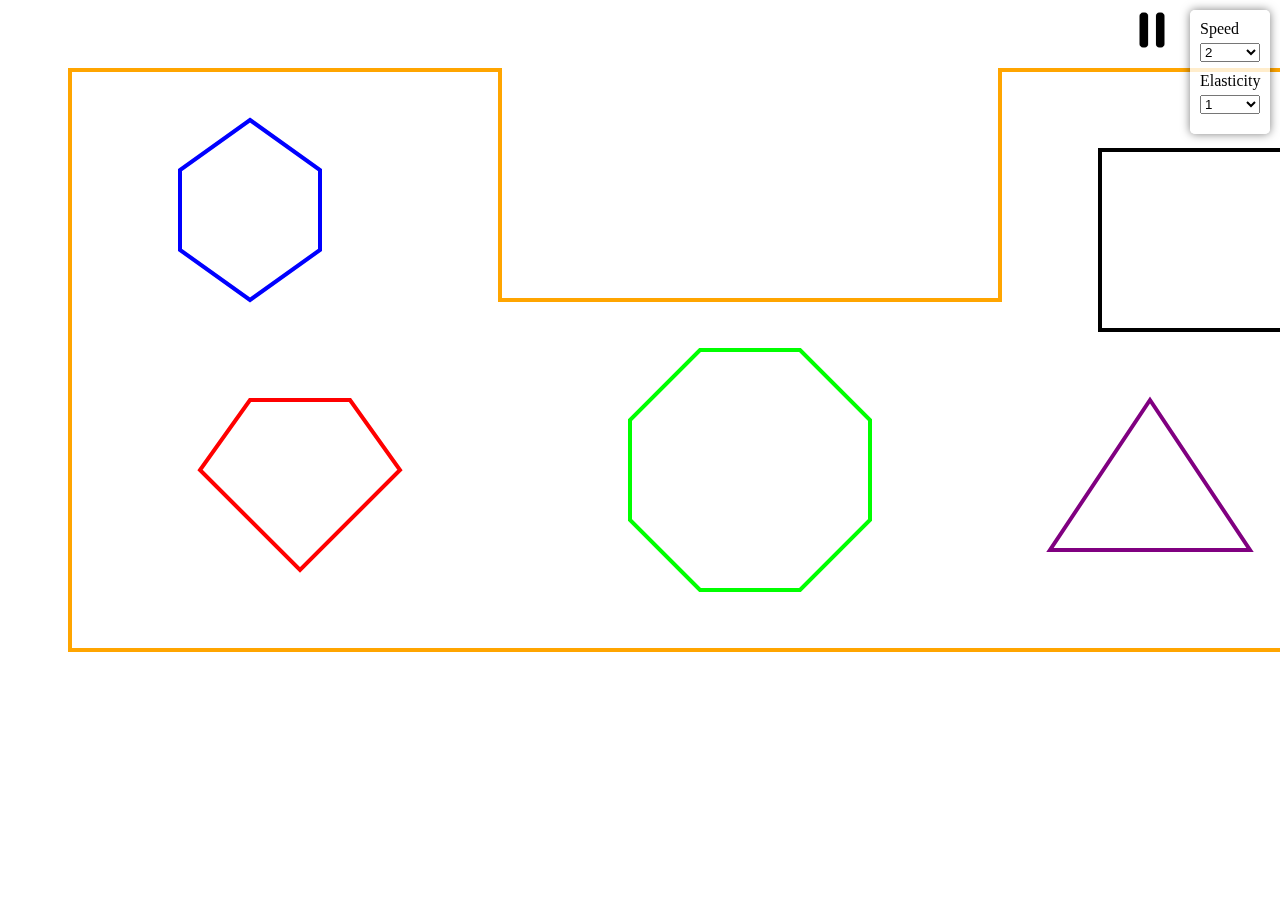
==== BouncigBalls/index.html @ 342622f6 "deleteball" ====
<!DOCTYPE html>
<html lang="en">
<head>
<meta charset="UTF-8">
<meta name="viewport" content="width=device-width, initial-scale=1.0">
<link rel="stylesheet" type="text/css" href="./style.css">
<script type="text/javascript" src="./js/Model/Ball.js"></script>
<script type="text/javascript" src="./js/Model/CustomShape.js"></script>
<script type="text/javascript" src="./js/Controller/ControlPanel.js"></script>
<script type="text/javascript" src="./index.js" defer></script>
<title>Препятствия и шарики</title>
</head>
<body>
    <canvas id="myCanvas"></canvas>

    <div class="control-panel">
        <label for="speed">Speed</label>
        <select id="speed">
            <option value="1">1</option>
            <option value="2" selected>2</option>
            <option value="3">3</option>
            <option value="4">4</option>
            <option value="5">5</option>
            <option value="6">6</option>
            <option value="7">7</option>
            <option value="8">8</option>
            <option value="9">9</option>
            <option value="10">10</option>
        </select>
        <label for="elasticity">Elasticity</label>
        <select id="elasticity">
            <option value="0.5">0.5</option>
            <option value="0.6">0.6</option>
            <option value="0.7">0.7</option>
            <option value="0.8">0.8</option>
            <option value="0.9">0.9</option>
            <option value="1" selected>1</option>
        </select>
    </div>

    <div class="menu hidden" id="gameMenu">
        <div class="menu-item size-item shadow-item">
            <label for="size">Size</label>
            <input type="range" id="sizeRange" min="10" max="20" value="15" step="1">
            <span id="sizeValue">15</span>
        </div>
    
        <div class="menu-item material-item shadow-item">
            <label for="material">Material</label>
            <div id="materialButtonContainer">
                <button id="material">Choose Material</button>
                <button id="addMaterial">Add Material</button>
            </div>
        </div>
        <div class="menu-item color-item shadow-item">
            <label for="color">Color</label>
            <input type="color" id="color" name="color">
        </div>
        <div class="menu-item create-ball-item shadow-item">
            <button id="createBall">Create Ball</button>
            <button id="shapeButton">Shape</button>
        </div>
        <div class="menu-item ball-container shadow-item" id="ballContainer"></div>

        
    </div>
    <div class="menu hidden" id="shapeMenu">
        <div class="menu-item shadow-item">
            <label for="shapeInput">Enter Shape Coordinates</label>
            <div class="coordinate-pair">
                <input type="text" id="shapeInput1" placeholder="x1">
                <input type="text" id="shapeInput2" placeholder="y1">
            </div>
            <div class="coordinate-pair">
                <input type="text" id="shapeInput3" placeholder="x2">
                <input type="text" id="shapeInput4" placeholder="y2">
            </div>
            <div class="coordinate-pair">
                <input type="text" id="shapeInput5" placeholder="x3">
                <input type="text" id="shapeInput6" placeholder="y3">
            </div>
            <div class="coordinate-pair">
                <input type="text" id="shapeInput7" placeholder="x4">
                <input type="text" id="shapeInput8" placeholder="y4">
            </div>
            <div class="coordinate-pair">
                <input type="text" id="shapeInput9" placeholder="x5">
                <input type="text" id="shapeInput10" placeholder="y5">
            </div>
            <div class="coordinate-pair">
                <input type="text" id="shapeInput11" placeholder="x6">
                <input type="text" id="shapeInput12" placeholder="y6">
            </div>
            <div class="coordinate-pair">
                <input type="text" id="shapeInput13" placeholder="x7">
                <input type="text" id="shapeInput14" placeholder="y7">
            </div>
            <div class="coordinate-pair">
                <input type="text" id="shapeInput15" placeholder="x8">
                <input type="text" id="shapeInput16" placeholder="y8">
            </div>
        </div>
        <div class="menu-item shadow-item">
            <label for="color">Color</label>
            <input type="color" id="colorShape" name="color">
            <button id="drawShape">Draw Shape</button>
            <button id="closeShapeMenu">Cancel</button>
        </div>
    </div>
    
    
    <div class="menu hidden" id="materialMenu">
        <div class="menu-item material-list shadow-item">
            <label for="materialType">Available Materials</label>
            <select id="materialType"></select>
        </div>
        <div class="menu-item material-option shadow-item">
            <button id="backToMainMenu">Cancel</button>
        </div>
    </div>
    
    <div class="menu hidden" id="addMaterialMenu">
        <div class="menu-item shadow-item">
            <label for="materialName">Material Name</label>
            <input type="text" id="materialName" placeholder="Enter material name">
        </div>
        <div class="menu-item shadow-item">
            <label for="materialMass">Mass</label>
            <select id="materialMass">
                <option value="1">1</option>
                <option value="2">2</option>
                <option value="3">3</option>
                <option value="4">4</option>
                <option value="5">5</option>
            </select>
        </div>
        <div class="menu-item shadow-item">
            <label for="materialFriction">Friction</label>
            <select id="materialFriction">
                <option value="0.1" selected>0</option>
                <option value="1.0">1</option>
            </select>
        </div>
        
        <div class="menu-item shadow-item" id="materialButtonContainer">
            <button id="saveMaterial">Save</button>
            <button id="cancelMaterial">Cancel</button>
        </div>
    </div>

    <img id="pause" src="./images/pause_button.png" alt="Pause" />
    <img id="play" src="./images/play_button.png" alt="Play" class="hidden" />

    <div class="context-menu hidden" id="contextMenu">
        <div class="menu-item">
            <label for="contextColor">Color</label>
            <input type="color" id="contextColor">
        </div>
        <div class="menu-item">
            <label for="contextSize">Size</label>
            <input type="range" id="contextSizeRange" min="10" max="20" step="1">
            <span id="contextSizeValue">15</span>
        </div>
        <div class="menu-item">
            <button id="applyChanges">Apply</button>
            <button id="closeMenu">Close</button>
        </div>
    </div>
    

</body>
</html>
---- BouncigBalls/style.css ----
body, html {
    margin: 0;
    padding: 0;
    height: 100%;
    overflow: hidden;
    -webkit-user-select: none; /* Для WebKit-браузеров (Chrome, Safari) */
    -moz-user-select: none;    /* Для Firefox */
    -ms-user-select: none;     /* Для Internet Explorer/Edge */
    user-select: none;         /* Современный стандарт */
}
canvas {
    display: block;
    -webkit-user-select: none; /* Для WebKit-браузеров (Chrome, Safari) */
    -moz-user-select: none;    /* Для Firefox */
    -ms-user-select: none;     /* Для Internet Explorer/Edge */
    user-select: none;         /* Современный стандарт */
}

button {
padding: 10px;
border: 2px solid #000;
border-radius: 3px;
background-color: #fff;
cursor: pointer;
-webkit-user-select: none; /* Для WebKit-браузеров (Chrome, Safari) */
-moz-user-select: none;    /* Для Firefox */
-ms-user-select: none;     /* Для Internet Explorer/Edge */
user-select: none;         /* Современный стандарт */
}
.menu button {
width: 100%;
padding: 10px;
border: 2px solid rgba(0, 0, 0, 0.3); 
background-color: rgba(255, 255, 255, 0.8);
cursor: pointer;
}
.menu button:hover {
background-color: rgba(240, 240, 240, 0.8); 
}
#pause, #play {
position: absolute;
top: 10px;
left: 90%;
width: 40px; 
height: 40px; 
transform: translateX(-50%);
z-index: 1000;
cursor: pointer; 
}
#pause:hover, #play:hover {
opacity: 0.8; 
}
.control-panel {
    position: absolute;
    background: rgba(255, 255, 255, 0.8);
    padding: 10px;
    border-radius: 5px;
    box-shadow: 0 0 10px rgba(0, 0, 0, 0.5);
    -webkit-user-select: none; /* Для WebKit-браузеров (Chrome, Safari) */
    -moz-user-select: none;    /* Для Firefox */
    -ms-user-select: none;     /* Для Internet Explorer/Edge */
    user-select: none;         /* Современный стандарт */
}

.control-panel label {
display: block;
margin-bottom: 5px;
}
.control-panel select {
width: 100%;
margin-bottom: 10px;
}
.menu {
position: absolute;
top: 0;
left: 0;
display: flex;
justify-content: space-between;
border-radius: 5px;
box-shadow: 0 0 10px rgba(0, 0, 0, 0.5);
padding: 10px;
margin: 10px;
background: rgba(255, 255, 255, 0.8);
box-sizing: border-box; 
-webkit-user-select: none; /* Для WebKit-браузеров (Chrome, Safari) */
-moz-user-select: none;    /* Для Firefox */
-ms-user-select: none;     /* Для Internet Explorer/Edge */
user-select: none;         /* Современный стандарт */
}
.menu .menu-item {
border: 2px solid rgba(0, 0, 0, 0.3); 
padding: 10px;
text-align: center;
flex: 1;
margin: 0 5px;
background-color: rgba(255, 255, 255, 0.8); 
font-size: 14px;
-webkit-user-select: none; /* Для WebKit-браузеров (Chrome, Safari) */
-moz-user-select: none;    /* Для Firefox */
-ms-user-select: none;     /* Для Internet Explorer/Edge */
user-select: none;         /* Современный стандарт */
}
.shadow-item {
border: 2px solid rgba(0, 0, 0, 0.3); 
background-color: rgba(255, 255, 255, 0.8);
border-radius: 5px;
box-shadow: 0 0 10px rgba(0, 0, 0, 0.5);
}
.menu .menu-item.size-item,
.menu .menu-item.material-item,
.menu .menu-item.color-item {
border: 2px solid rgba(0, 0, 0, 0.3); 
background-color: rgba(255, 255, 255, 0.8); 
border-radius: 5px;
box-shadow: 0 0 10px rgba(0, 0, 0, 0.5); 
}
.menu .menu-item.size-item {
display: flex;
flex-direction: column;
align-items: center; 
padding: 5px;
}
.menu .menu-item.size-item label {
margin-bottom: 5px;
font-size: 14px;
text-align: center; 
}
.menu .menu-item.size-item select {
width: auto;
background-color: rgba(255, 255, 255, 0.8); 
border: 2px solid rgba(0, 0, 0, 0.3); 
border-radius: 3px;
cursor: pointer;
font-size: 14px;
}
.ball-item {
    width: 30px;
    height: 30px;
    border-radius: 50%;
    position: absolute;
    cursor: grab;
}


.ball-item:hover {
    opacity: 0.8;
}


input[type="number"] {
width: 100%;
padding: 10px;
border: 2px solid rgba(0, 0, 0, 0.3); 
border-radius: 3px;
box-sizing: border-box;
-webkit-user-select: none; /* Для WebKit-браузеров (Chrome, Safari) */
-moz-user-select: none;    /* Для Firefox */
-ms-user-select: none;     /* Для Internet Explorer/Edge */
user-select: none;         /* Современный стандарт */
}
input[type="color"] {
width: 100%;
padding: 0;
border: none;
background: none;
cursor: pointer;
-webkit-user-select: none; /* Для WebKit-браузеров (Chrome, Safari) */
-moz-user-select: none;    /* Для Firefox */
-ms-user-select: none;     /* Для Internet Explorer/Edge */
user-select: none;         /* Современный стандарт */
}
.hidden {
display: none;
}
#materialMenu {
border: 2px solid rgba(0, 0, 0, 0.3); 
border-radius: 3px;
padding: 10px;
}
#addMaterialMenu {
position: absolute;
top: 50%;
left: 50%;
transform: translate(-50%, -50%);
padding: 20px;
background: rgba(255, 255, 255, 0.8);
border: 2px solid rgba(0, 0, 0, 0.3);
border-radius: 5px;
box-shadow: 0 0 10px rgba(0, 0, 0, 0.5);
z-index: 2000; 
}
#addMaterialMenu label {
display: block;
margin-bottom: 5px;
}
#addMaterialMenu input,
#addMaterialMenu select {
width: 100%;
padding: 10px;
margin-bottom: 10px;
border: 2px solid rgba(0, 0, 0, 0.3);
border-radius: 3px;
box-sizing: border-box;
-webkit-user-select: none; /* Для WebKit-браузеров (Chrome, Safari) */
-moz-user-select: none;    /* Для Firefox */
-ms-user-select: none;     /* Для Internet Explorer/Edge */
user-select: none;         /* Современный стандарт */
}
#addMaterialMenu button {
padding: 10px;
border: 2px solid rgba(0, 0, 0, 0.3);
border-radius: 3px;
background-color: rgba(255, 255, 255, 0.8);
cursor: pointer;
width: 48%;
margin-right: 4%;
}
#addMaterialMenu button:last-child {
margin-right: 0;
}
#materialButtonContainer {
display: flex;
justify-content: space-between;
gap: 10px; 
}
#materialButtonContainer button {
flex: 1; 
}
input[type="range"] {
  
    width: 100%;
    height: 6px;
    border-radius: 5px;
    background: #ddd;
    outline: none;
    opacity: 0.7;
    transition: opacity 0.2s;
    -webkit-user-select: none; /* Для WebKit-браузеров (Chrome, Safari) */
    -moz-user-select: none;    /* Для Firefox */
    -ms-user-select: none;     /* Для Internet Explorer/Edge */
    user-select: none;         /* Современный стандарт */
}

input[type="range"]::-webkit-slider-thumb {
    -webkit-appearance: none;
    appearance: none;
    width: 15px;
    height: 15px;
    border-radius: 50%;
    background: #4CAF50;
    cursor: pointer;
    -webkit-user-select: none; /* Для WebKit-браузеров (Chrome, Safari) */
    -moz-user-select: none;    /* Для Firefox */
    -ms-user-select: none;     /* Для Internet Explorer/Edge */
    user-select: none;         /* Современный стандарт */
}

input[type="range"]::-moz-range-thumb {
    width: 15px;
    height: 15px;
    border-radius: 50%;
    background: #4CAF50;
    cursor: pointer;
    -webkit-user-select: none; /* Для WebKit-браузеров (Chrome, Safari) */
    -moz-user-select: none;    /* Для Firefox */
    -ms-user-select: none;     /* Для Internet Explorer/Edge */
    user-select: none;         /* Современный стандарт */
}

.context-menu {
    position: absolute;
    background: white;
    border: 1px solid #ccc;
    box-shadow: 0 2px 5px rgba(0, 0, 0, 0.2);
    padding: 10px;
    z-index: 1000; /* Убедитесь, что меню находится выше остальных элементов */
}

.context-menu.hidden {
    display: none;
}

.context-menu .menu-item {
    margin: 5px 0;
}

.coordinate-pair {
    display: flex;
    justify-content: space-between;
    margin-bottom: 10px;
}

.coordinate-pair input {
    width: calc(50% - 5px); /* Учитываем отступы между полями */
}

input[type="text"]#shapeInput {
    width: 100%; 
    padding: 5px;
    margin: 2px 0;
    box-sizing: border-box;
    -webkit-user-select: text; /* Разрешить выделение текста внутри */
    -moz-user-select: text;
    -ms-user-select: text;
    user-select: text;
    pointer-events: auto; /* Делает элемент восприимчивым к событиям мыши */
}


#shapeMenu {
    cursor: grab;
}
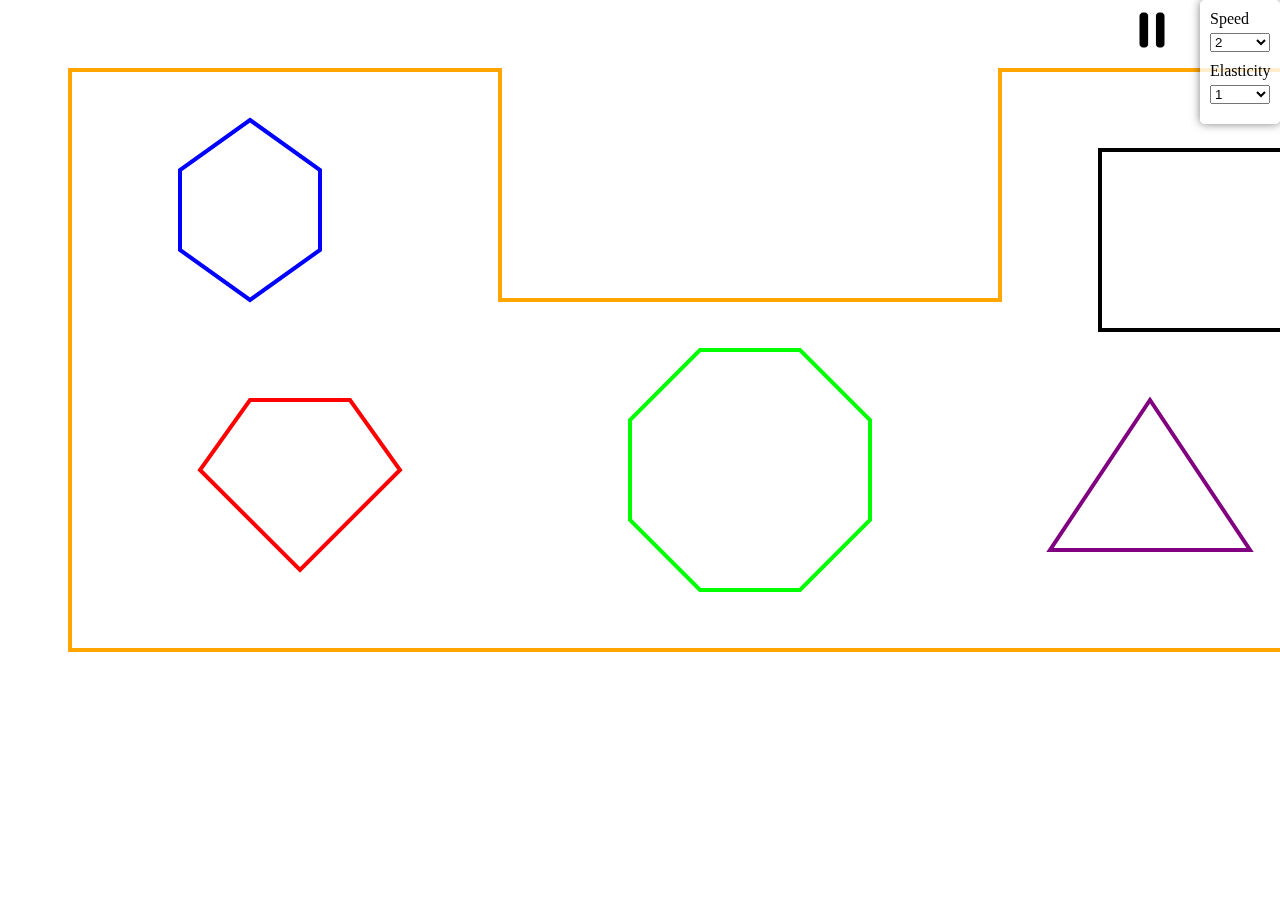
==== commit 78f97942: "refactoringControlls" ====
--- a/BouncigBalls/index.html
+++ b/BouncigBalls/index.html
@@ -7,6 +7,9 @@
 <script type="text/javascript" src="./js/Model/Ball.js"></script>
 <script type="text/javascript" src="./js/Model/CustomShape.js"></script>
 <script type="text/javascript" src="./js/Controller/ControlPanel.js"></script>
+<script type="text/javascript" src="./js/Controller/Button.js"></script>
+<script type="text/javascript" src="./js/Controller/SliderButton.js"></script>
+<script type="text/javascript" src="./js/Controller/ToggleButton.js"></script>
 <script type="text/javascript" src="./index.js" defer></script>
 <title>Препятствия и шарики</title>
 </head>
@@ -134,13 +137,6 @@
                 <option value="5">5</option>
             </select>
         </div>
-        <div class="menu-item shadow-item">
-            <label for="materialFriction">Friction</label>
-            <select id="materialFriction">
-                <option value="0.1" selected>0</option>
-                <option value="1.0">1</option>
-            </select>
-        </div>
         
         <div class="menu-item shadow-item" id="materialButtonContainer">
             <button id="saveMaterial">Save</button>
@@ -162,11 +158,15 @@
             <span id="contextSizeValue">15</span>
         </div>
         <div class="menu-item">
+            <button id="deleteBall">Delete Ball</button> <!-- Добавленная кнопка -->
             <button id="applyChanges">Apply</button>
             <button id="closeMenu">Close</button>
         </div>
     </div>
     
+    <script>
+
+    </script>
 
 </body>
 </html>--- a/BouncigBalls/style.css
+++ b/BouncigBalls/style.css
@@ -3,17 +3,17 @@
     padding: 0;
     height: 100%;
     overflow: hidden;
-    -webkit-user-select: none; /* Для WebKit-браузеров (Chrome, Safari) */
-    -moz-user-select: none;    /* Для Firefox */
-    -ms-user-select: none;     /* Для Internet Explorer/Edge */
-    user-select: none;         /* Современный стандарт */
+    -webkit-user-select: none; 
+    -moz-user-select: none;    
+    -ms-user-select: none;     
+    user-select: none;        
 }
 canvas {
     display: block;
-    -webkit-user-select: none; /* Для WebKit-браузеров (Chrome, Safari) */
-    -moz-user-select: none;    /* Для Firefox */
-    -ms-user-select: none;     /* Для Internet Explorer/Edge */
-    user-select: none;         /* Современный стандарт */
+    -webkit-user-select: none; 
+    -moz-user-select: none;   
+    -ms-user-select: none;     
+    user-select: none;        
 }
 
 button {
@@ -22,10 +22,10 @@
 border-radius: 3px;
 background-color: #fff;
 cursor: pointer;
--webkit-user-select: none; /* Для WebKit-браузеров (Chrome, Safari) */
--moz-user-select: none;    /* Для Firefox */
--ms-user-select: none;     /* Для Internet Explorer/Edge */
-user-select: none;         /* Современный стандарт */
+-webkit-user-select: none; 
+-moz-user-select: none;    
+-ms-user-select: none;   
+user-select: none;        
 }
 .menu button {
 width: 100%;
@@ -56,10 +56,11 @@
     padding: 10px;
     border-radius: 5px;
     box-shadow: 0 0 10px rgba(0, 0, 0, 0.5);
-    -webkit-user-select: none; /* Для WebKit-браузеров (Chrome, Safari) */
-    -moz-user-select: none;    /* Для Firefox */
-    -ms-user-select: none;     /* Для Internet Explorer/Edge */
-    user-select: none;         /* Современный стандарт */
+    -webkit-user-select: none; 
+    -moz-user-select: none;   
+    -ms-user-select: none;     
+    user-select: none;     
+    cursor: grab;   
 }
 
 .control-panel label {
@@ -82,10 +83,11 @@
 margin: 10px;
 background: rgba(255, 255, 255, 0.8);
 box-sizing: border-box; 
--webkit-user-select: none; /* Для WebKit-браузеров (Chrome, Safari) */
--moz-user-select: none;    /* Для Firefox */
--ms-user-select: none;     /* Для Internet Explorer/Edge */
-user-select: none;         /* Современный стандарт */
+-webkit-user-select: none; 
+-moz-user-select: none;    
+-ms-user-select: none;     
+user-select: none;      
+cursor: grab;  
 }
 .menu .menu-item {
 border: 2px solid rgba(0, 0, 0, 0.3); 
@@ -95,10 +97,10 @@
 margin: 0 5px;
 background-color: rgba(255, 255, 255, 0.8); 
 font-size: 14px;
--webkit-user-select: none; /* Для WebKit-браузеров (Chrome, Safari) */
--moz-user-select: none;    /* Для Firefox */
--ms-user-select: none;     /* Для Internet Explorer/Edge */
-user-select: none;         /* Современный стандарт */
+-webkit-user-select: none; 
+-moz-user-select: none;    
+-ms-user-select: none;     
+user-select: none;        
 }
 .shadow-item {
 border: 2px solid rgba(0, 0, 0, 0.3); 
@@ -153,10 +155,10 @@
 border: 2px solid rgba(0, 0, 0, 0.3); 
 border-radius: 3px;
 box-sizing: border-box;
--webkit-user-select: none; /* Для WebKit-браузеров (Chrome, Safari) */
--moz-user-select: none;    /* Для Firefox */
--ms-user-select: none;     /* Для Internet Explorer/Edge */
-user-select: none;         /* Современный стандарт */
+-webkit-user-select: none; 
+-moz-user-select: none;    
+-ms-user-select: none;    
+user-select: none;         
 }
 input[type="color"] {
 width: 100%;
@@ -164,10 +166,10 @@
 border: none;
 background: none;
 cursor: pointer;
--webkit-user-select: none; /* Для WebKit-браузеров (Chrome, Safari) */
--moz-user-select: none;    /* Для Firefox */
--ms-user-select: none;     /* Для Internet Explorer/Edge */
-user-select: none;         /* Современный стандарт */
+-webkit-user-select: none; 
+-moz-user-select: none;    
+-ms-user-select: none;     
+user-select: none;         
 }
 .hidden {
 display: none;
@@ -176,19 +178,25 @@
 border: 2px solid rgba(0, 0, 0, 0.3); 
 border-radius: 3px;
 padding: 10px;
+cursor: grab;
 }
 #addMaterialMenu {
-position: absolute;
-top: 50%;
-left: 50%;
-transform: translate(-50%, -50%);
-padding: 20px;
-background: rgba(255, 255, 255, 0.8);
-border: 2px solid rgba(0, 0, 0, 0.3);
-border-radius: 5px;
-box-shadow: 0 0 10px rgba(0, 0, 0, 0.5);
-z-index: 2000; 
-}
+    position: absolute;
+    padding: 10px;
+    background: rgba(255, 255, 255, 0.8);
+    border: 2px solid rgba(0, 0, 0, 0.3);
+    border-radius: 3px;
+    box-shadow: 0 0 10px rgba(0, 0, 0, 0.5);
+    z-index: 2000;
+    cursor: grab; /* Указываем курсор для перетаскивания */
+}
+
+
+#addMaterialMenu.dragging {
+    cursor: grabbing; /* Меняем курсор при перетаскивании */
+    opacity: 0.8; /* Можно добавить эффект прозрачности во время перетаскивания */
+}
+
 #addMaterialMenu label {
 display: block;
 margin-bottom: 5px;
@@ -201,10 +209,10 @@
 border: 2px solid rgba(0, 0, 0, 0.3);
 border-radius: 3px;
 box-sizing: border-box;
--webkit-user-select: none; /* Для WebKit-браузеров (Chrome, Safari) */
--moz-user-select: none;    /* Для Firefox */
--ms-user-select: none;     /* Для Internet Explorer/Edge */
-user-select: none;         /* Современный стандарт */
+-webkit-user-select: none; 
+-moz-user-select: none;    
+-ms-user-select: none;     
+user-select: none;         
 }
 #addMaterialMenu button {
 padding: 10px;
@@ -235,10 +243,10 @@
     outline: none;
     opacity: 0.7;
     transition: opacity 0.2s;
-    -webkit-user-select: none; /* Для WebKit-браузеров (Chrome, Safari) */
-    -moz-user-select: none;    /* Для Firefox */
-    -ms-user-select: none;     /* Для Internet Explorer/Edge */
-    user-select: none;         /* Современный стандарт */
+    -webkit-user-select: none;
+    -moz-user-select: none;    
+    -ms-user-select: none;    
+    user-select: none;        
 }
 
 input[type="range"]::-webkit-slider-thumb {
@@ -249,10 +257,10 @@
     border-radius: 50%;
     background: #4CAF50;
     cursor: pointer;
-    -webkit-user-select: none; /* Для WebKit-браузеров (Chrome, Safari) */
-    -moz-user-select: none;    /* Для Firefox */
-    -ms-user-select: none;     /* Для Internet Explorer/Edge */
-    user-select: none;         /* Современный стандарт */
+    -webkit-user-select: none; 
+    -moz-user-select: none;    
+    -ms-user-select: none;    
+    user-select: none;         
 }
 
 input[type="range"]::-moz-range-thumb {
@@ -261,10 +269,10 @@
     border-radius: 50%;
     background: #4CAF50;
     cursor: pointer;
-    -webkit-user-select: none; /* Для WebKit-браузеров (Chrome, Safari) */
-    -moz-user-select: none;    /* Для Firefox */
-    -ms-user-select: none;     /* Для Internet Explorer/Edge */
-    user-select: none;         /* Современный стандарт */
+    -webkit-user-select: none; 
+    -moz-user-select: none;    
+    -ms-user-select: none;     
+    user-select: none;         
 }
 
 .context-menu {
@@ -273,7 +281,7 @@
     border: 1px solid #ccc;
     box-shadow: 0 2px 5px rgba(0, 0, 0, 0.2);
     padding: 10px;
-    z-index: 1000; /* Убедитесь, что меню находится выше остальных элементов */
+    z-index: 1000; 
 }
 
 .context-menu.hidden {
@@ -291,7 +299,7 @@
 }
 
 .coordinate-pair input {
-    width: calc(50% - 5px); /* Учитываем отступы между полями */
+    width: calc(50% - 5px); 
 }
 
 input[type="text"]#shapeInput {
@@ -299,11 +307,11 @@
     padding: 5px;
     margin: 2px 0;
     box-sizing: border-box;
-    -webkit-user-select: text; /* Разрешить выделение текста внутри */
+    -webkit-user-select: text; 
     -moz-user-select: text;
     -ms-user-select: text;
     user-select: text;
-    pointer-events: auto; /* Делает элемент восприимчивым к событиям мыши */
+    pointer-events: auto; 
 }
 
 
